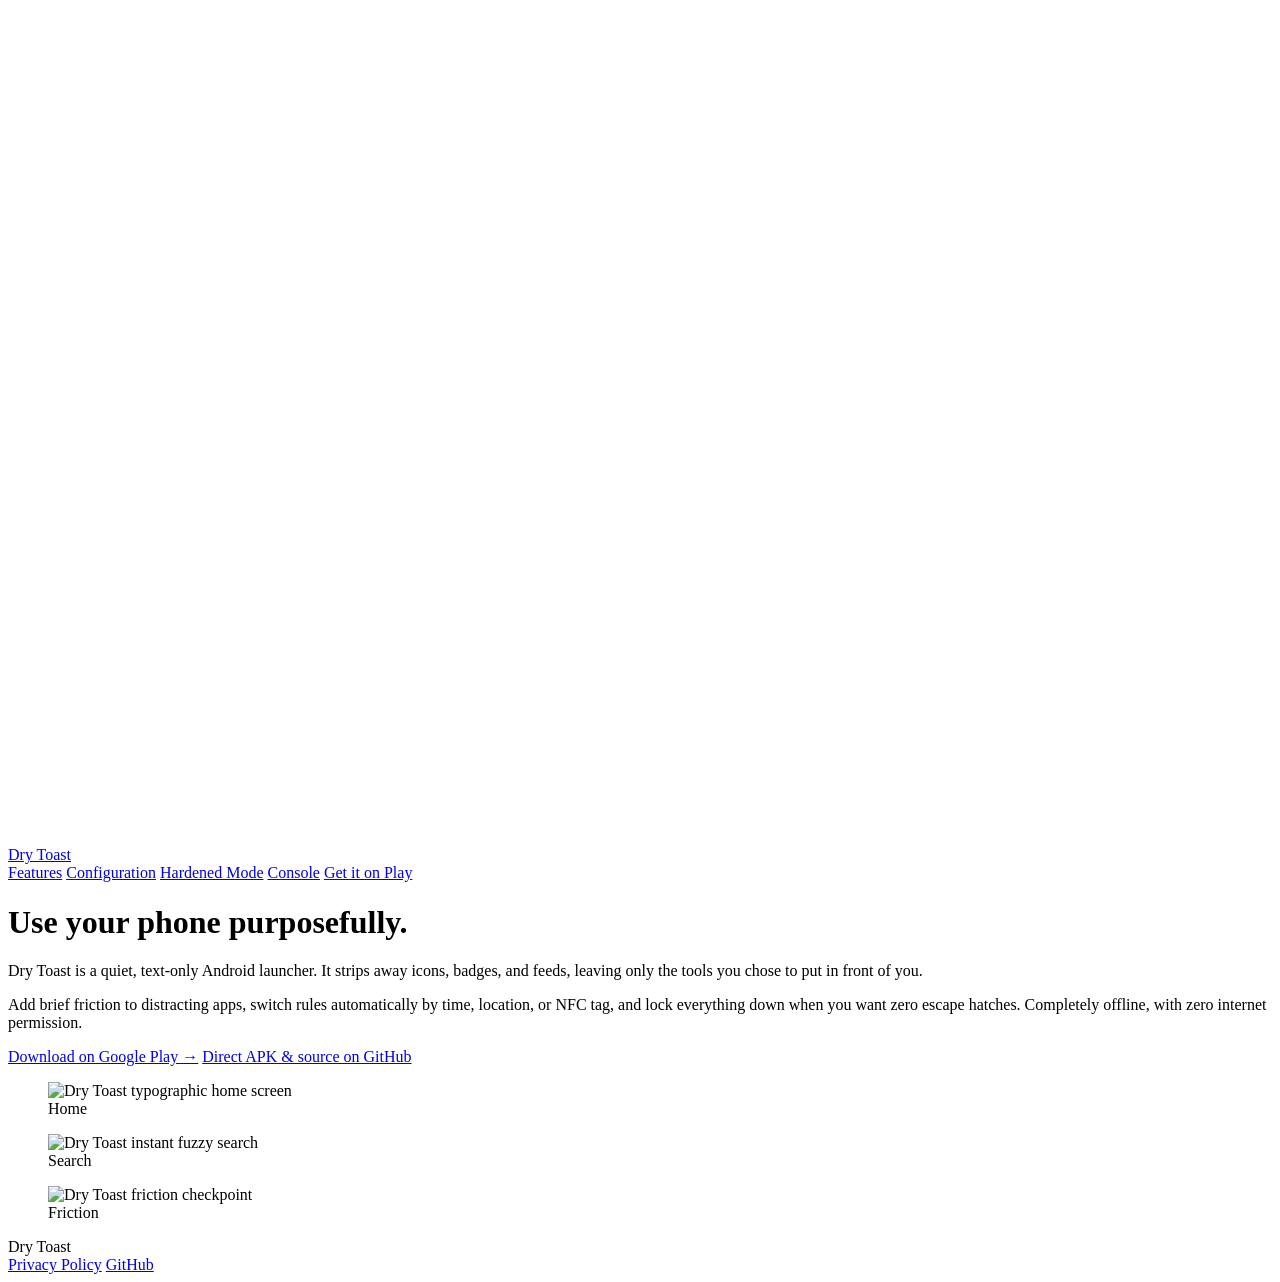
==== site/index.html @ 563f3048 "refactor: complete rebrand from Threshold to Dry Toast (com.garan.drytoast, drytoast.app) (#170)" ====
<!DOCTYPE html>
<html lang="en">
<head>
  <meta charset="UTF-8">
  <meta name="viewport" content="width=device-width, initial-scale=1.0">
  <title>Dry Toast | Use your phone purposefully.</title>
  <meta name="description" content="A quiet, text-only Android launcher with intentional friction, focus profiles, and zero internet permission.">
  <link rel="icon" type="image/svg+xml" href="/favicon.svg">
  <link rel="stylesheet" href="/style.css">
</head>
<body>
  <header>
    <a href="/" class="logo-link">
      <svg class="logo-caret" viewBox="29 36.5 50 33" aria-hidden="true">
        <path fill="#ffffff" d="M49,36.5L59,36.5L79,69.5L68,69.5L54,46L40,69.5L29,69.5Z"/>
      </svg>
      <span>Dry Toast</span>
    </a>
    <nav aria-label="Main navigation">
      <a href="/features">Features</a>
      <a href="/configuration">Configuration</a>
      <a href="/hardened">Hardened Mode</a>
      <a href="/console">Console</a>
      <a href="https://play.google.com/store/apps/details?id=com.garan.drytoast" class="nav-cta">Get it on Play</a>
    </nav>
  </header>

  <main>
    <h1>Use your phone purposefully.</h1>
    <p>
      Dry Toast is a quiet, text-only Android launcher. It strips away icons, badges, and feeds, leaving only the tools you chose to put in front of you.
    </p>
    <p>
      Add brief friction to distracting apps, switch rules automatically by time, location, or NFC tag, and lock everything down when you want zero escape hatches. Completely offline, with zero internet permission.
    </p>

    <div class="cta-group">
      <a href="https://play.google.com/store/apps/details?id=com.garan.drytoast" class="cta-primary">Download on Google Play &rarr;</a>
      <a href="https://github.com/garanj/drytoast/releases/latest" class="cta-secondary">Direct APK &amp; source on GitHub</a>
    </div>

    <div class="shots-grid">
      <figure class="shot-card">
        <img src="/images/home.png" alt="Dry Toast typographic home screen" loading="lazy">
        <figcaption>Home</figcaption>
      </figure>
      <figure class="shot-card">
        <img src="/images/search.png" alt="Dry Toast instant fuzzy search" loading="lazy">
        <figcaption>Search</figcaption>
      </figure>
      <figure class="shot-card">
        <img src="/images/friction.png" alt="Dry Toast friction checkpoint" loading="lazy">
        <figcaption>Friction</figcaption>
      </figure>
    </div>
  </main>

  <footer>
    <span>Dry Toast</span>
    <div>
      <a href="/privacy-policy">Privacy Policy</a>
      <a href="https://github.com/garanj/drytoast">GitHub</a>
    </div>
  </footer>
</body>
</html>
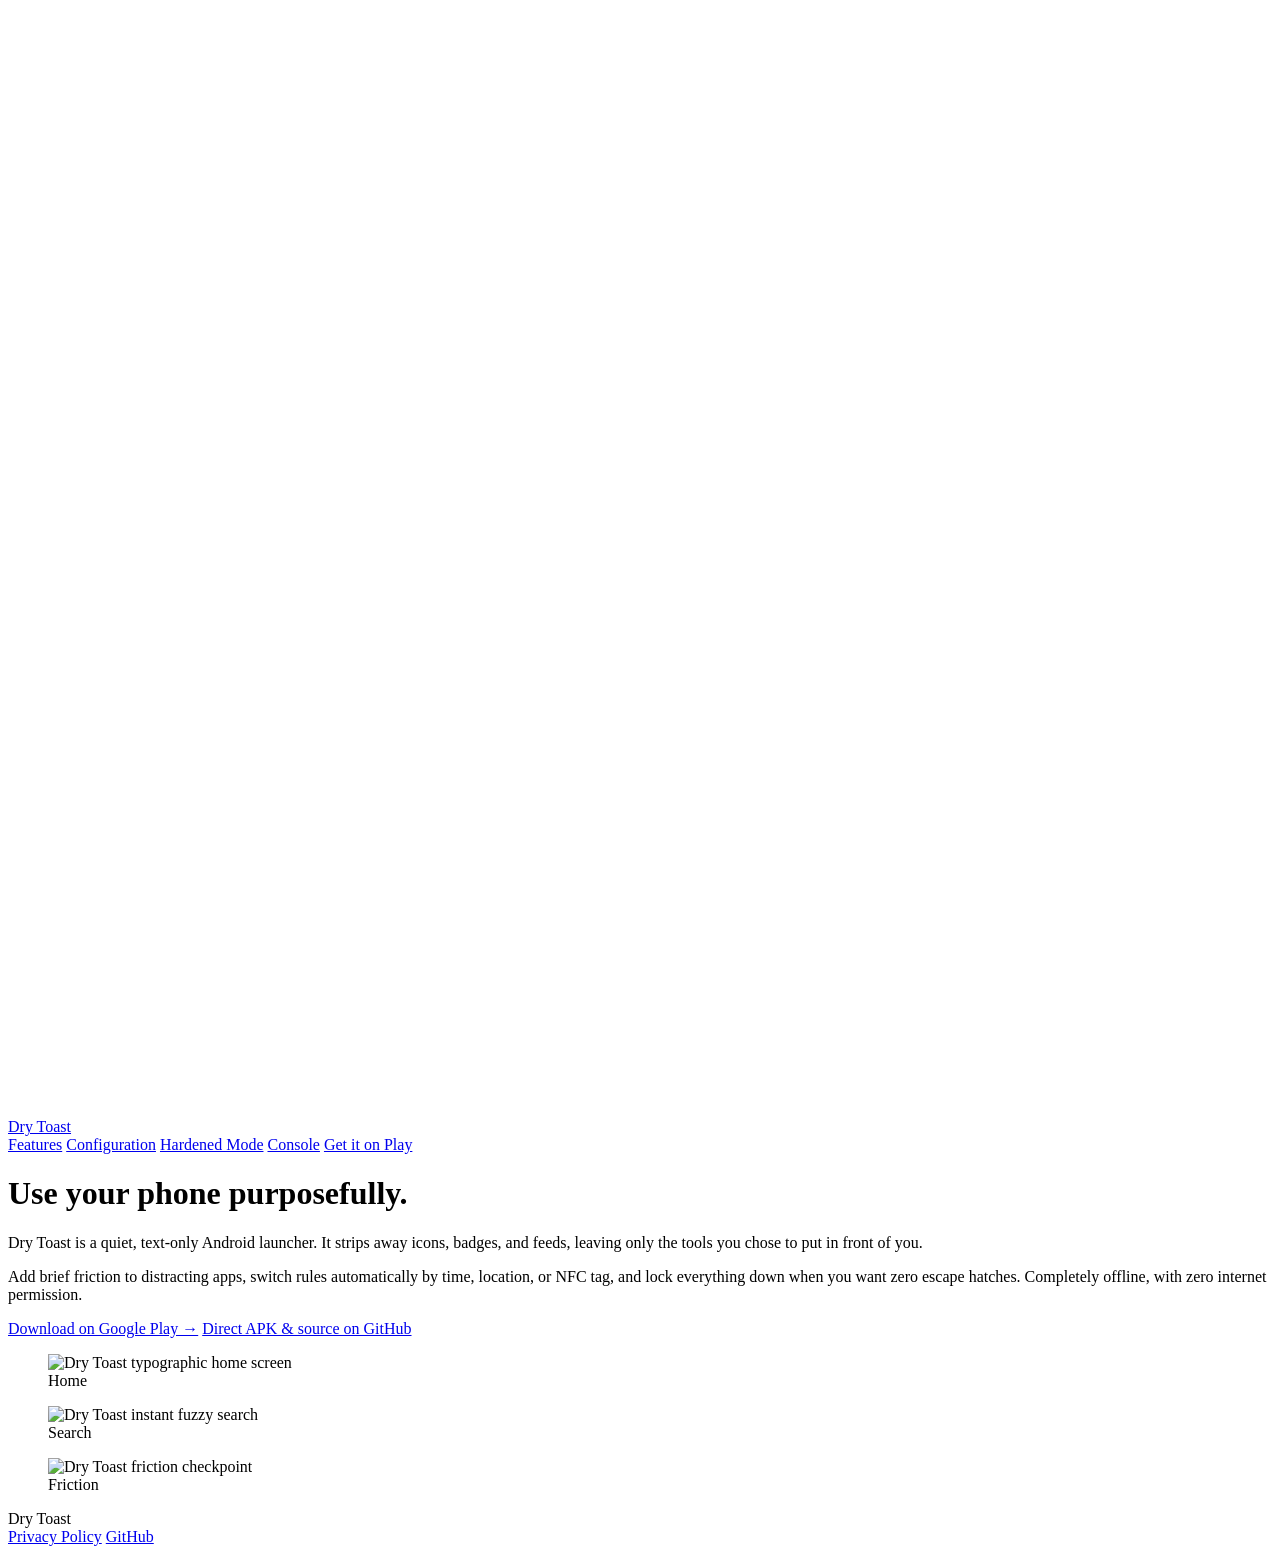
==== commit 5b7c41a0: "feat(brand): replace caret mark with Hollow Crust geometric toast icon (#172)" ====
--- a/site/index.html
+++ b/site/index.html
@@ -11,8 +11,8 @@
 <body>
   <header>
     <a href="/" class="logo-link">
-      <svg class="logo-caret" viewBox="29 36.5 50 33" aria-hidden="true">
-        <path fill="#ffffff" d="M49,36.5L59,36.5L79,69.5L68,69.5L54,46L40,69.5L29,69.5Z"/>
+      <svg class="logo-caret" viewBox="22 25 64 56" aria-hidden="true">
+        <path fill="none" stroke="#ffffff" stroke-width="6.5" stroke-linejoin="round" d="M35,77 C33.3,77 32,75.7 32,74 L32,48 C27.5,46.8 25.5,43 26.5,38.5 C27.8,32.5 36.5,29 54,29 C71.5,29 80.2,32.5 81.5,38.5 C82.5,43 80.5,46.8 76,48 L76,74 C76,75.7 74.7,77 73,77 Z"/>
       </svg>
       <span>Dry Toast</span>
     </a>
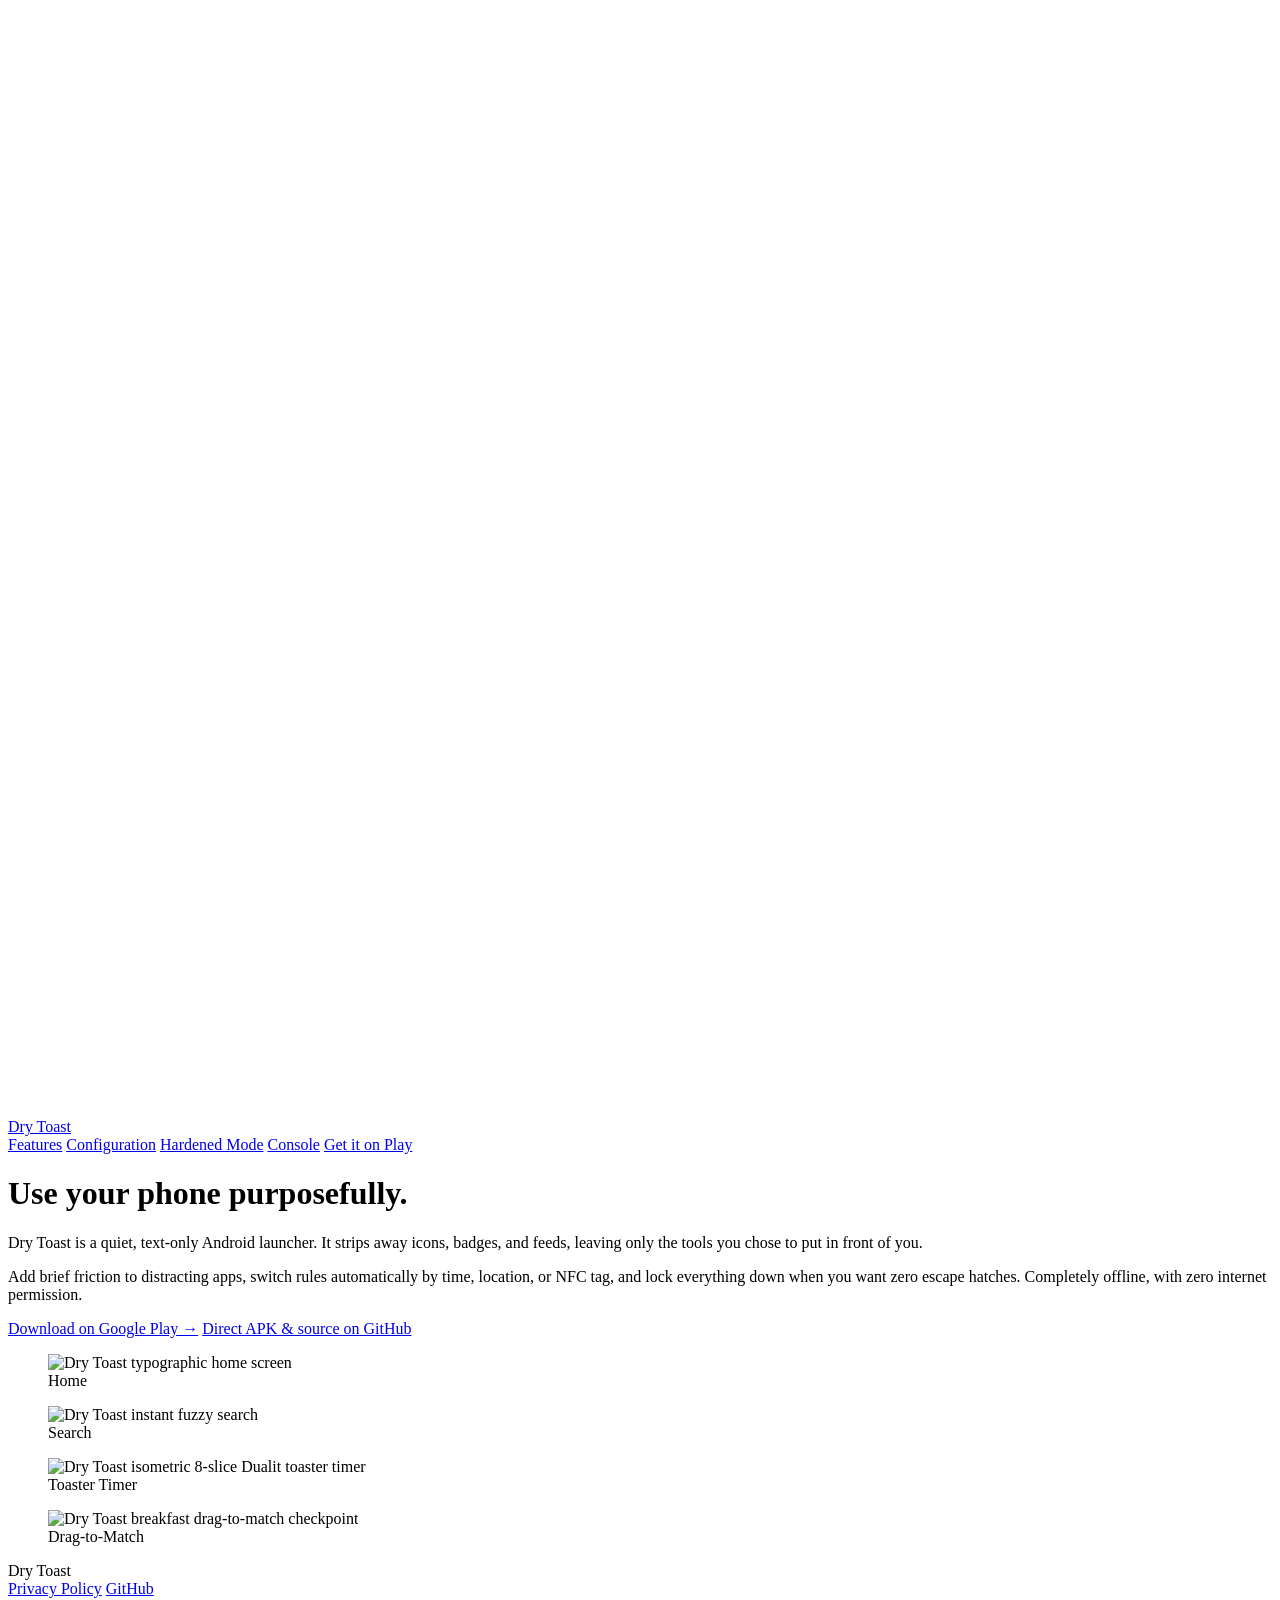
==== commit 6e624236: "docs(site): update website and README screenshots for Toaster Timer and Breakfast Drag-to-Match (#18" ====
--- a/site/index.html
+++ b/site/index.html
@@ -49,8 +49,12 @@
         <figcaption>Search</figcaption>
       </figure>
       <figure class="shot-card">
-        <img src="/images/friction.png" alt="Dry Toast friction checkpoint" loading="lazy">
-        <figcaption>Friction</figcaption>
+        <img src="/images/toaster.png" alt="Dry Toast isometric 8-slice Dualit toaster timer" loading="lazy">
+        <figcaption>Toaster Timer</figcaption>
+      </figure>
+      <figure class="shot-card">
+        <img src="/images/friction.png" alt="Dry Toast breakfast drag-to-match checkpoint" loading="lazy">
+        <figcaption>Drag-to-Match</figcaption>
       </figure>
     </div>
   </main>
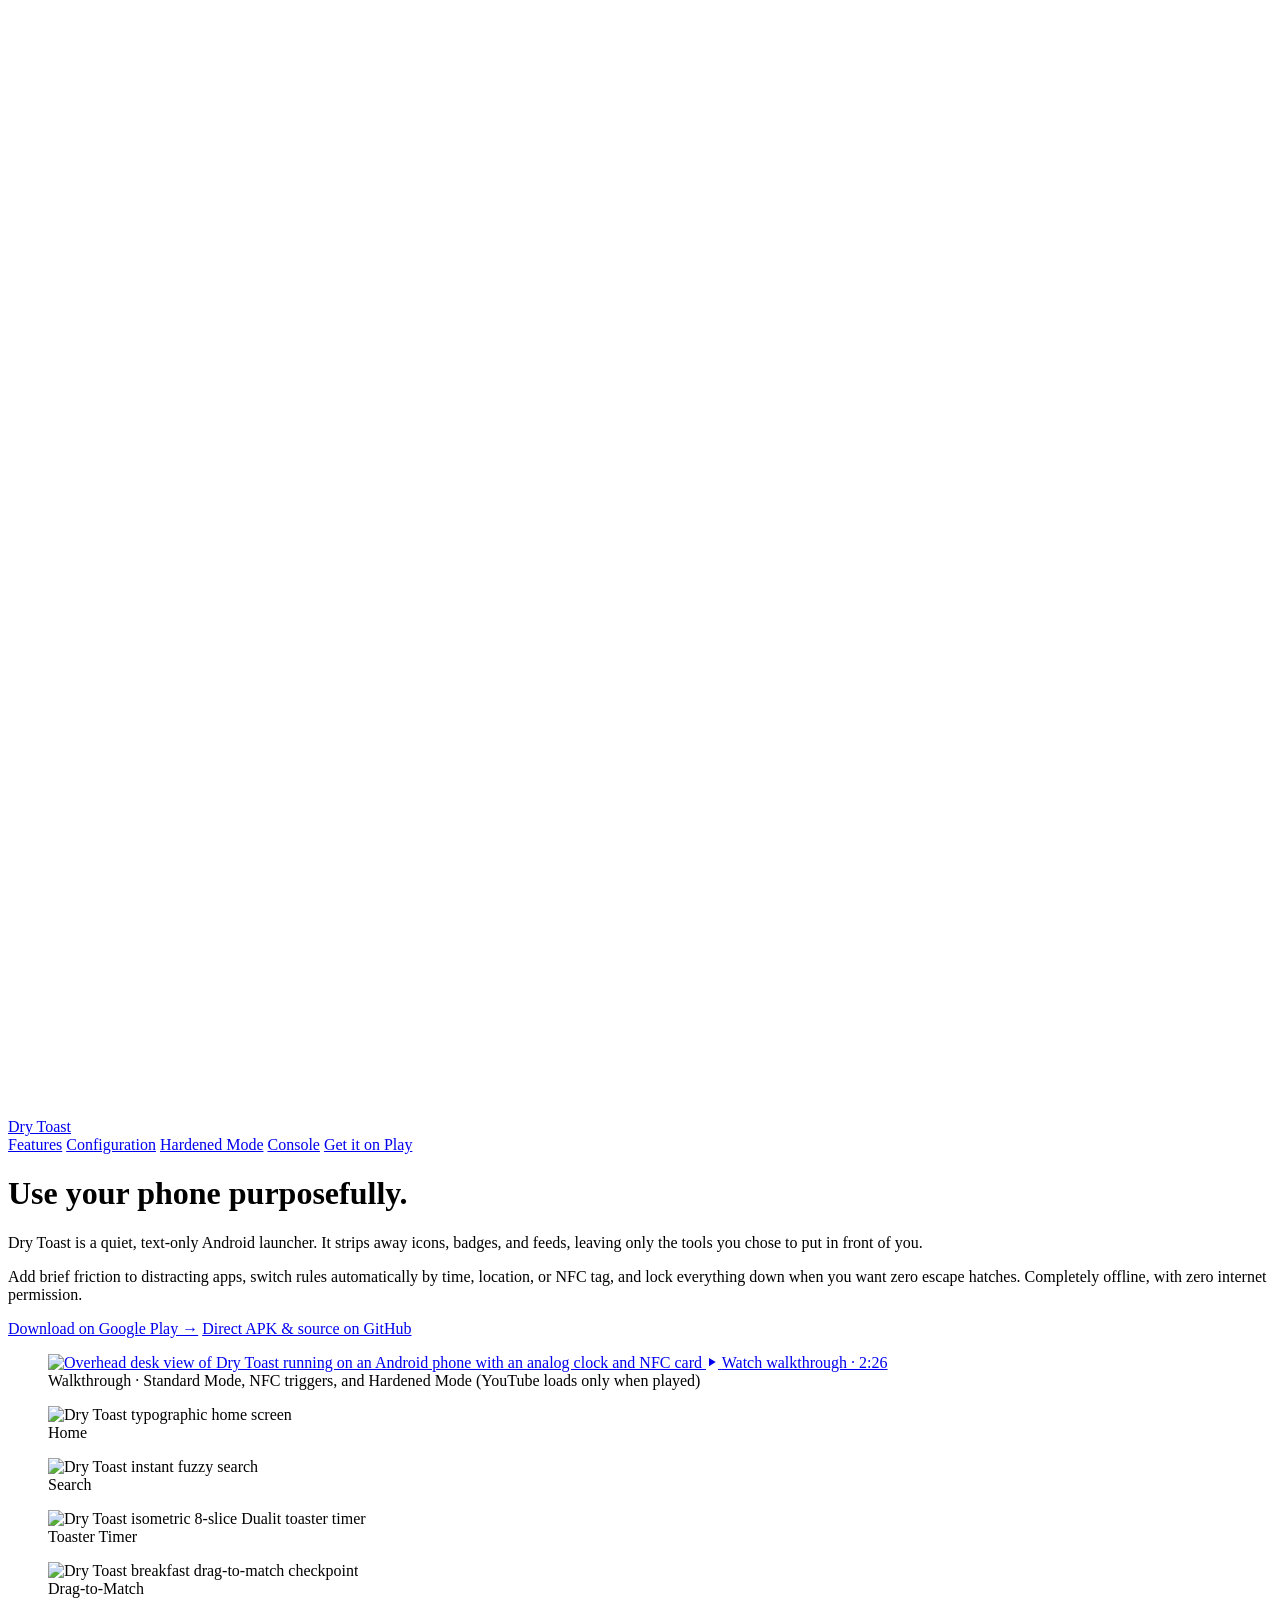
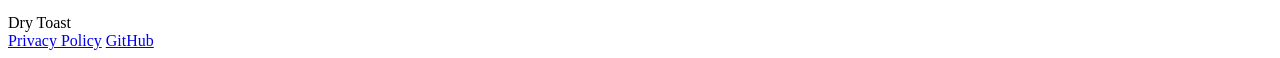
==== commit 5c4e443b: "feat(site): embed walkthrough video with privacy-first facade (#197)" ====
--- a/site/index.html
+++ b/site/index.html
@@ -39,6 +39,29 @@
       <a href="https://github.com/garanj/drytoast/releases/latest" class="cta-secondary">Direct APK &amp; source on GitHub</a>
     </div>
 
+    <figure class="demo-video">
+      <a
+        class="video-facade"
+        href="https://youtu.be/b8EM4EcKwLw"
+        data-video-id="b8EM4EcKwLw"
+        aria-label="Play the 2 minute 26 second Dry Toast walkthrough video"
+      >
+        <img
+          src="/images/demo-poster.jpg"
+          alt="Overhead desk view of Dry Toast running on an Android phone with an analog clock and NFC card"
+          width="1280"
+          height="720"
+        >
+        <span class="video-play-pill" aria-hidden="true">
+          <svg viewBox="0 0 16 16" width="12" height="12" fill="currentColor">
+            <path d="M4 2.5v11l9-5.5-9-5.5z"/>
+          </svg>
+          <span>Watch walkthrough &middot; 2:26</span>
+        </span>
+      </a>
+      <figcaption>Walkthrough &middot; Standard Mode, NFC triggers, and Hardened Mode (YouTube loads only when played)</figcaption>
+    </figure>
+
     <div class="shots-grid">
       <figure class="shot-card">
         <img src="/images/home.png" alt="Dry Toast typographic home screen" loading="lazy">
@@ -66,5 +89,23 @@
       <a href="https://github.com/garanj/drytoast">GitHub</a>
     </div>
   </footer>
+
+  <script>
+    (function () {
+      var facade = document.querySelector('.video-facade');
+      if (!facade) return;
+      facade.addEventListener('click', function (e) {
+        if (e.metaKey || e.ctrlKey || e.shiftKey || e.altKey || e.button !== 0) return;
+        e.preventDefault();
+        var id = facade.getAttribute('data-video-id');
+        var iframe = document.createElement('iframe');
+        iframe.src = 'https://www.youtube-nocookie.com/embed/' + encodeURIComponent(id) + '?autoplay=1&rel=0';
+        iframe.title = 'Dry Toast product walkthrough';
+        iframe.allow = 'accelerometer; autoplay; clipboard-write; encrypted-media; gyroscope; picture-in-picture';
+        iframe.allowFullscreen = true;
+        facade.replaceWith(iframe);
+      });
+    })();
+  </script>
 </body>
 </html>
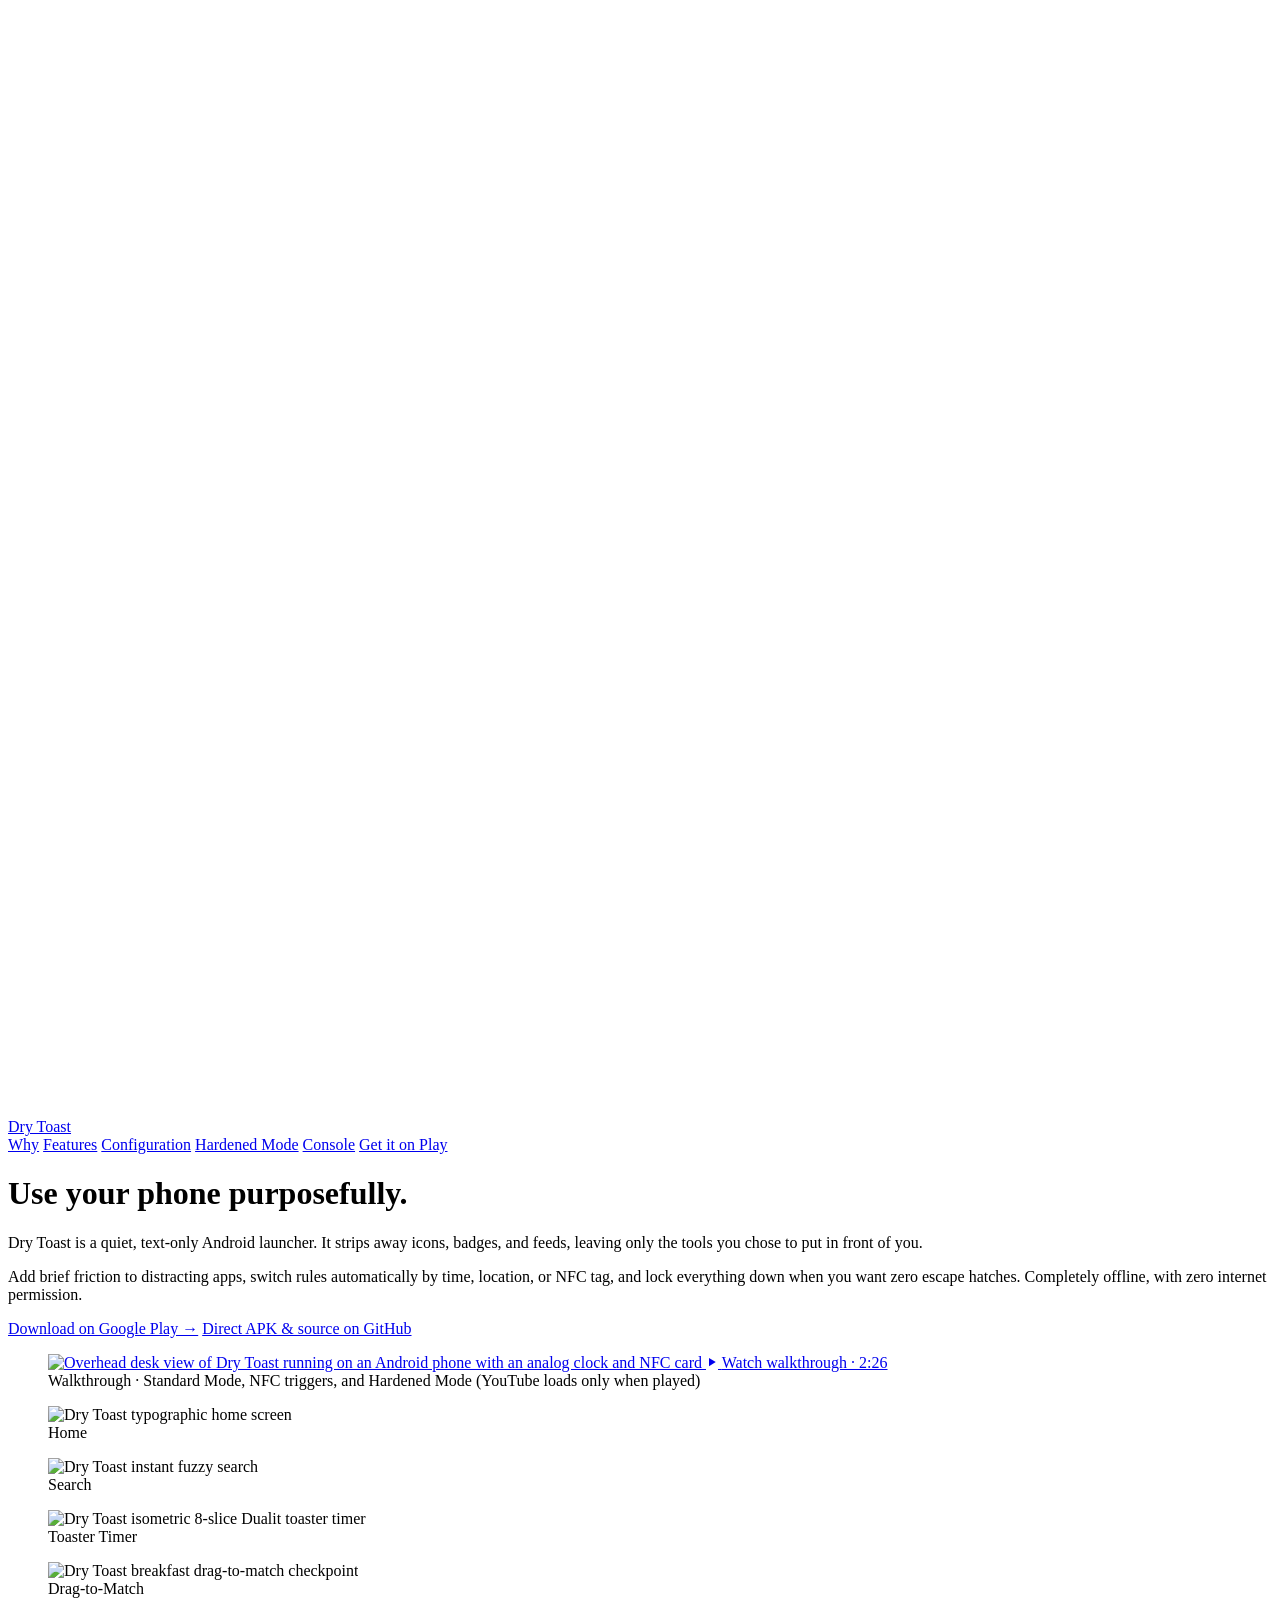
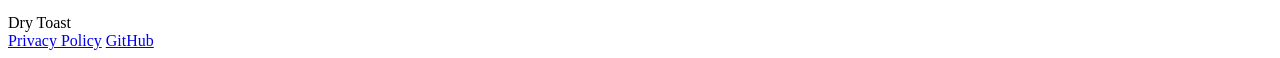
==== commit 49948547: "feat(site): add /why essay page and top-level navigation link (#207)" ====
--- a/site/index.html
+++ b/site/index.html
@@ -5,6 +5,20 @@
   <meta name="viewport" content="width=device-width, initial-scale=1.0">
   <title>Dry Toast | Use your phone purposefully.</title>
   <meta name="description" content="A quiet, text-only Android launcher with intentional friction, focus profiles, and zero internet permission.">
+  <link rel="canonical" href="https://drytoast.app/">
+  <meta property="og:type" content="website">
+  <meta property="og:site_name" content="Dry Toast">
+  <meta property="og:title" content="Dry Toast | Use your phone purposefully.">
+  <meta property="og:description" content="A quiet, text-only Android launcher with intentional friction, focus profiles, and zero internet permission.">
+  <meta property="og:url" content="https://drytoast.app/">
+  <meta property="og:image" content="https://drytoast.app/images/demo-poster.jpg">
+  <meta property="og:image:width" content="1280">
+  <meta property="og:image:height" content="720">
+  <meta property="og:image:alt" content="Dry Toast running on an Android phone on a birch desk alongside an analog clock and NFC card">
+  <meta name="twitter:card" content="summary_large_image">
+  <meta name="twitter:title" content="Dry Toast | Use your phone purposefully.">
+  <meta name="twitter:description" content="A quiet, text-only Android launcher with intentional friction, focus profiles, and zero internet permission.">
+  <meta name="twitter:image" content="https://drytoast.app/images/demo-poster.jpg">
   <link rel="icon" type="image/svg+xml" href="/favicon.svg">
   <link rel="stylesheet" href="/style.css">
 </head>
@@ -17,6 +31,7 @@
       <span>Dry Toast</span>
     </a>
     <nav aria-label="Main navigation">
+      <a href="/why">Why</a>
       <a href="/features">Features</a>
       <a href="/configuration">Configuration</a>
       <a href="/hardened">Hardened Mode</a>
@@ -42,8 +57,8 @@
     <figure class="demo-video">
       <a
         class="video-facade"
-        href="https://youtu.be/b8EM4EcKwLw"
-        data-video-id="b8EM4EcKwLw"
+        href="https://youtu.be/Q0iMEhKauEY"
+        data-video-id="Q0iMEhKauEY"
         aria-label="Play the 2 minute 26 second Dry Toast walkthrough video"
       >
         <img
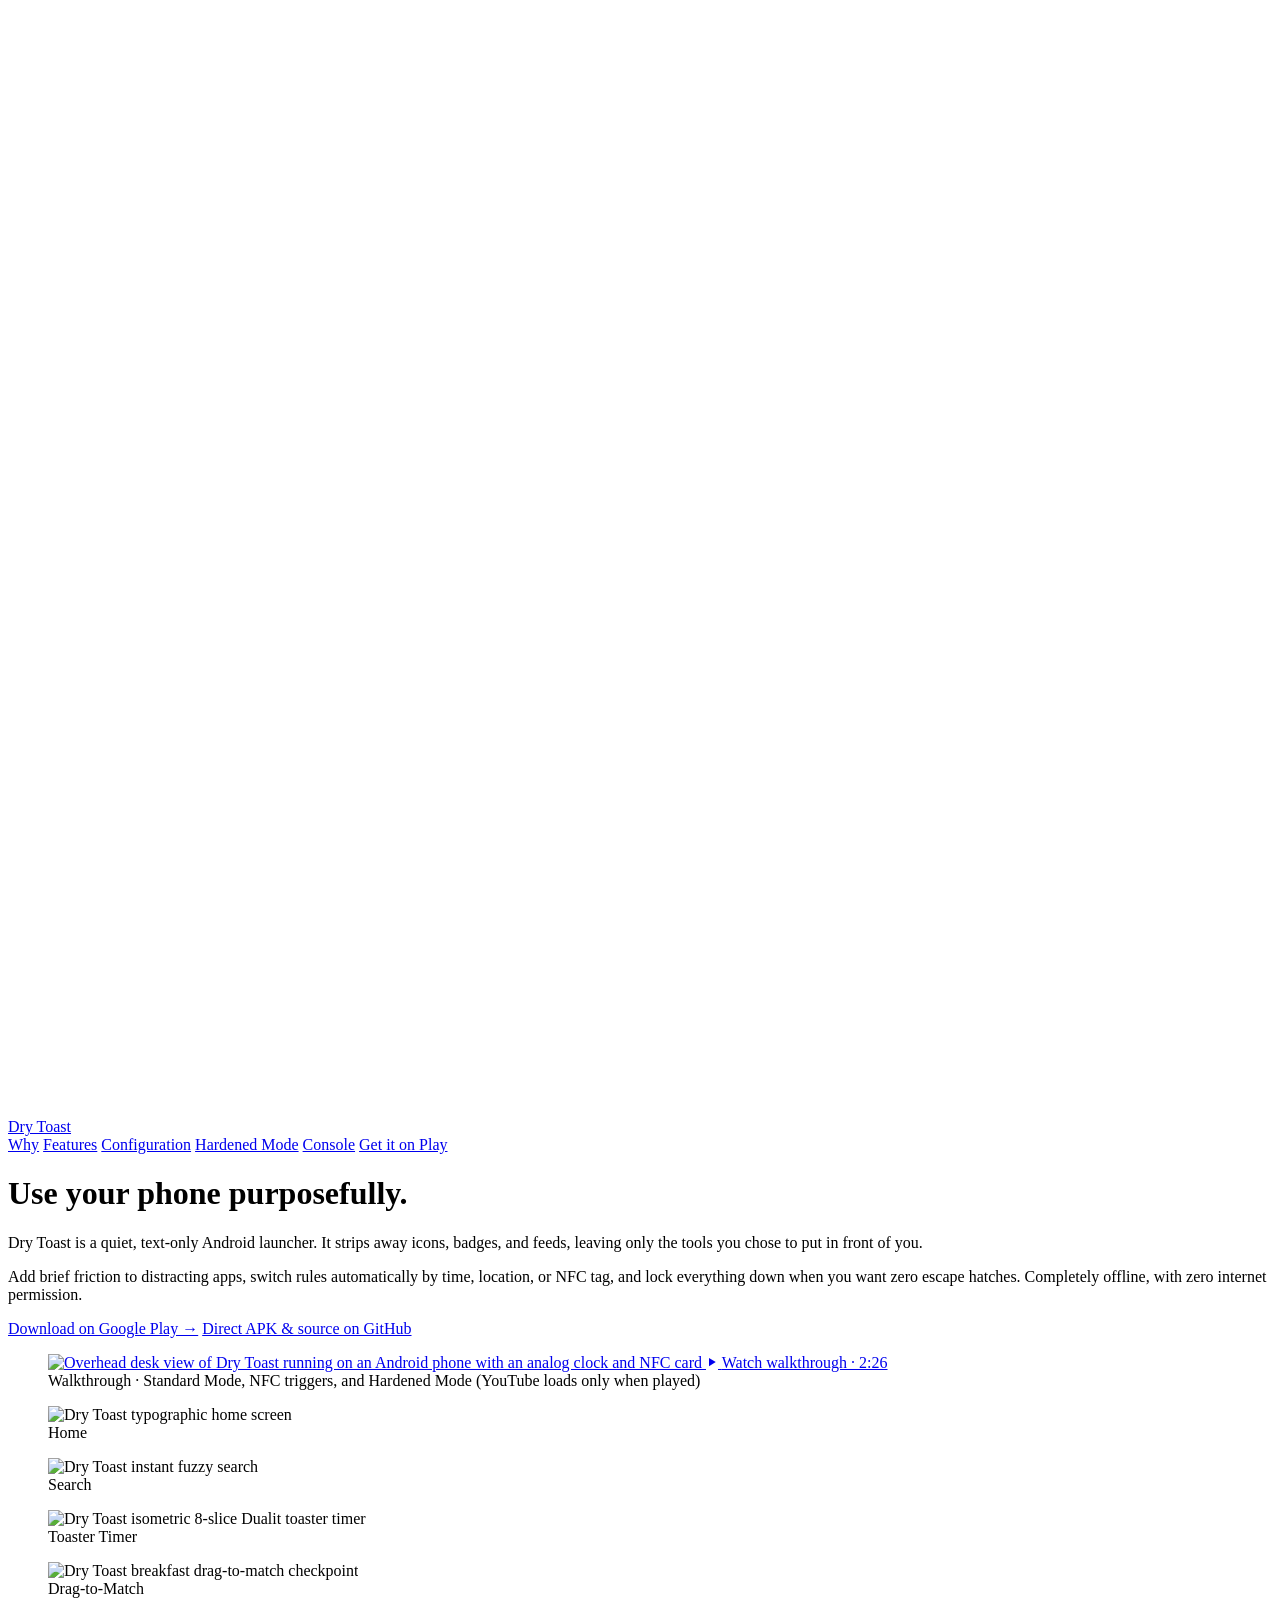
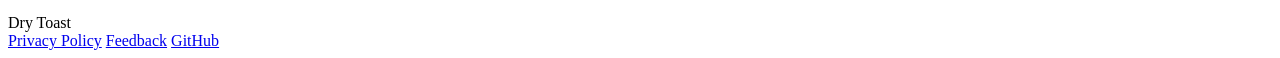
==== commit c42deda3: "feat(site): add obfuscated Feedback footer link (#209)" ====
--- a/site/index.html
+++ b/site/index.html
@@ -101,9 +101,11 @@
     <span>Dry Toast</span>
     <div>
       <a href="/privacy-policy">Privacy Policy</a>
+      <a href="https://github.com/garanj/drytoast/issues" data-feedback>Feedback</a>
       <a href="https://github.com/garanj/drytoast">GitHub</a>
     </div>
   </footer>
+  <script src="/feedback.js" defer></script>
 
   <script>
     (function () {
